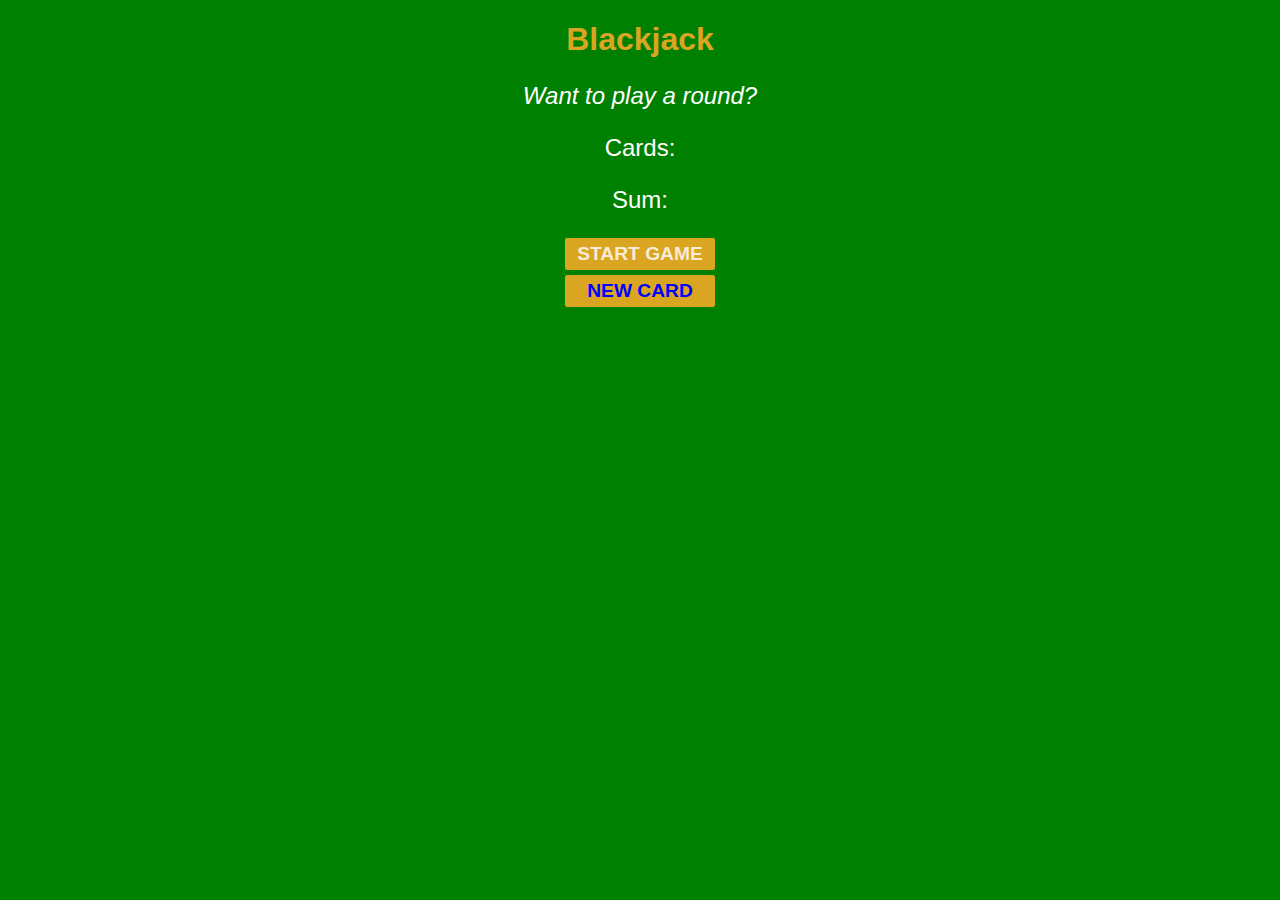
==== JavaScript/blackjack/index.html @ cda0b2b0 "Ny kod" ====
<!DOCTYPE html>
    <head>
    <link rel="stylesheet" href="index.css">
    </head>
    <body>
        <h1>Blackjack</h1>
        <p id="message-el">Want to play a round?</p>
        <p id="cards-el">Cards:</p>
        <p id="sum-el">Sum:</p>
        <div>
            <button id="demo" onclick="startGame()">Start game</button>
            <button id="new-Card" onclick="newCard()">New Card</button>
        </div>
        <script src="index.js"></script>
    </body>
</html>
---- JavaScript/blackjack/index.css ----
h1 {
    color: goldenrod;
    text-align: center;
}

body {
    background-color: green;
    font-family: 'Trebuchet MS', 'Lucida Sans Unicode', 'Lucida Grande', 'Lucida Sans', Arial, sans-serif;
}

p {
    text-align: center;
    font-size: x-large;
    color: white;

}

#message-el {

    font-style: italic;
}

button {
    color: antiquewhite;
    padding-top: 5px;
    padding-bottom: 5px;
    text-transform: uppercase;
    font-weight: 900;
    font-size: larger;
    border: none;
    border-radius: 2px;
    display: block;
    margin: 0 auto;
    width: 150px;
    background-color: goldenrod;
}

#new-Card {
    color: blue;
    margin-top: 5px;

}
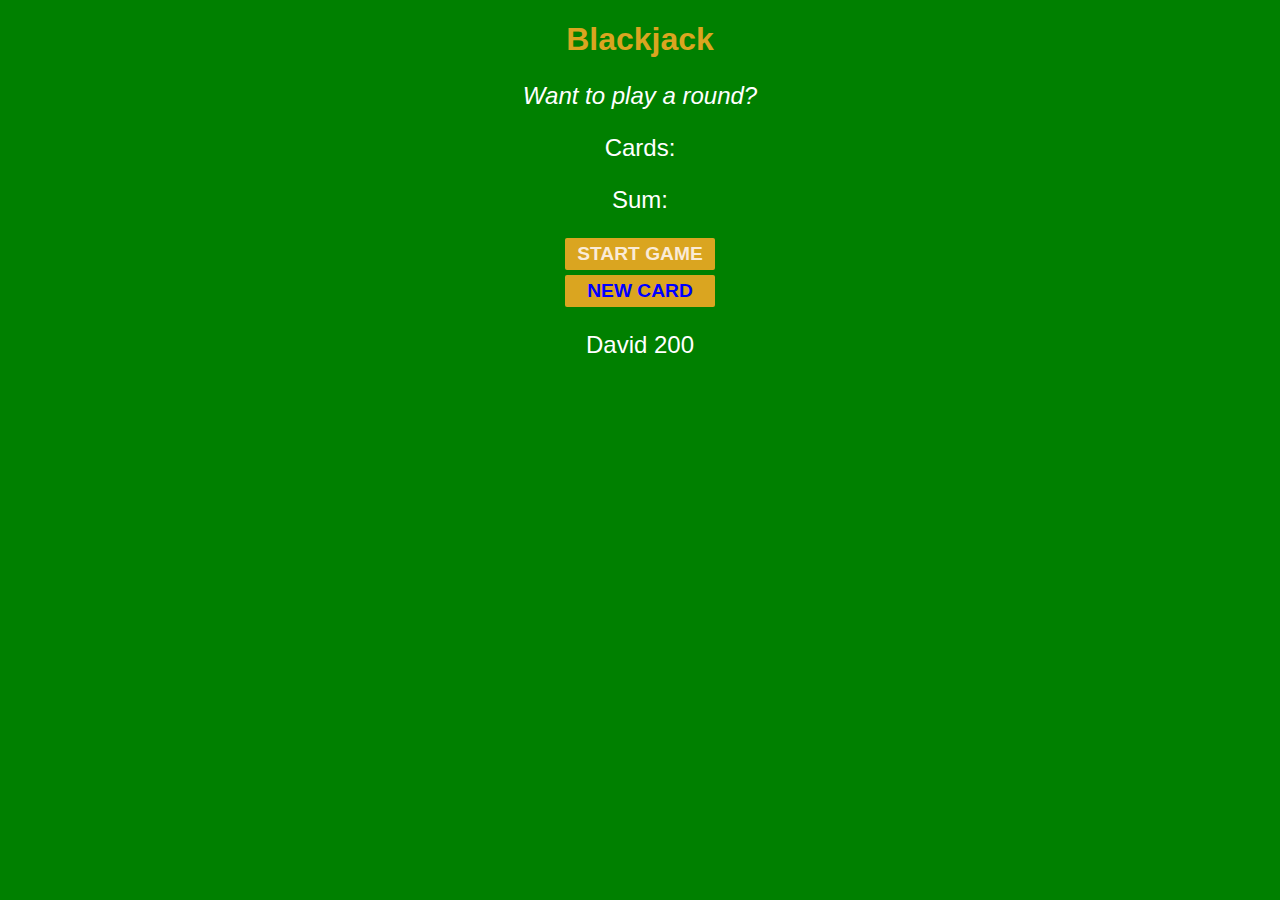
==== commit 33d3e120: "testcod vecka 2" ====
--- a/JavaScript/blackjack/index.html
+++ b/JavaScript/blackjack/index.html
@@ -11,6 +11,7 @@
             <button id="demo" onclick="startGame()">Start game</button>
             <button id="new-Card" onclick="newCard()">New Card</button>
         </div>
+        <p id="player-el"></p>
         <script src="index.js"></script>
     </body>
 </html>